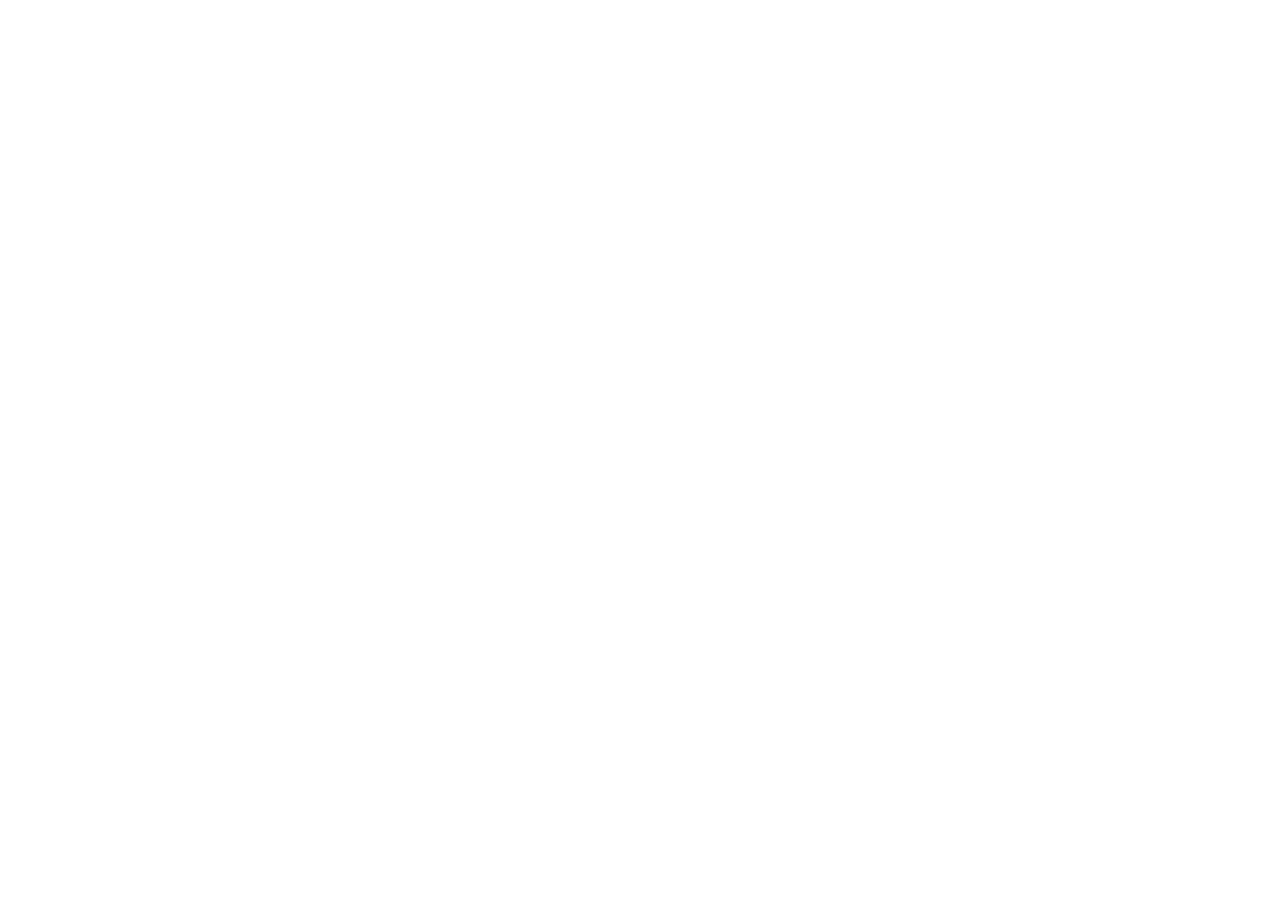
==== src/main/resources/templates/testView.html @ 272515a6 "220823" ====
<!DOCTYPE html>
<!--타임리프 연습용 페이지-->
<html xmlns:th="http://www.thymeleaf.org">
<head>
    <meta http-equiv="content-type" content="text/html" charset="UTF-8">
    <title>타임리프 테스트</title>
</head>
<body>
    <p th:text=" ${testStr}"></p>
</body>
</html>
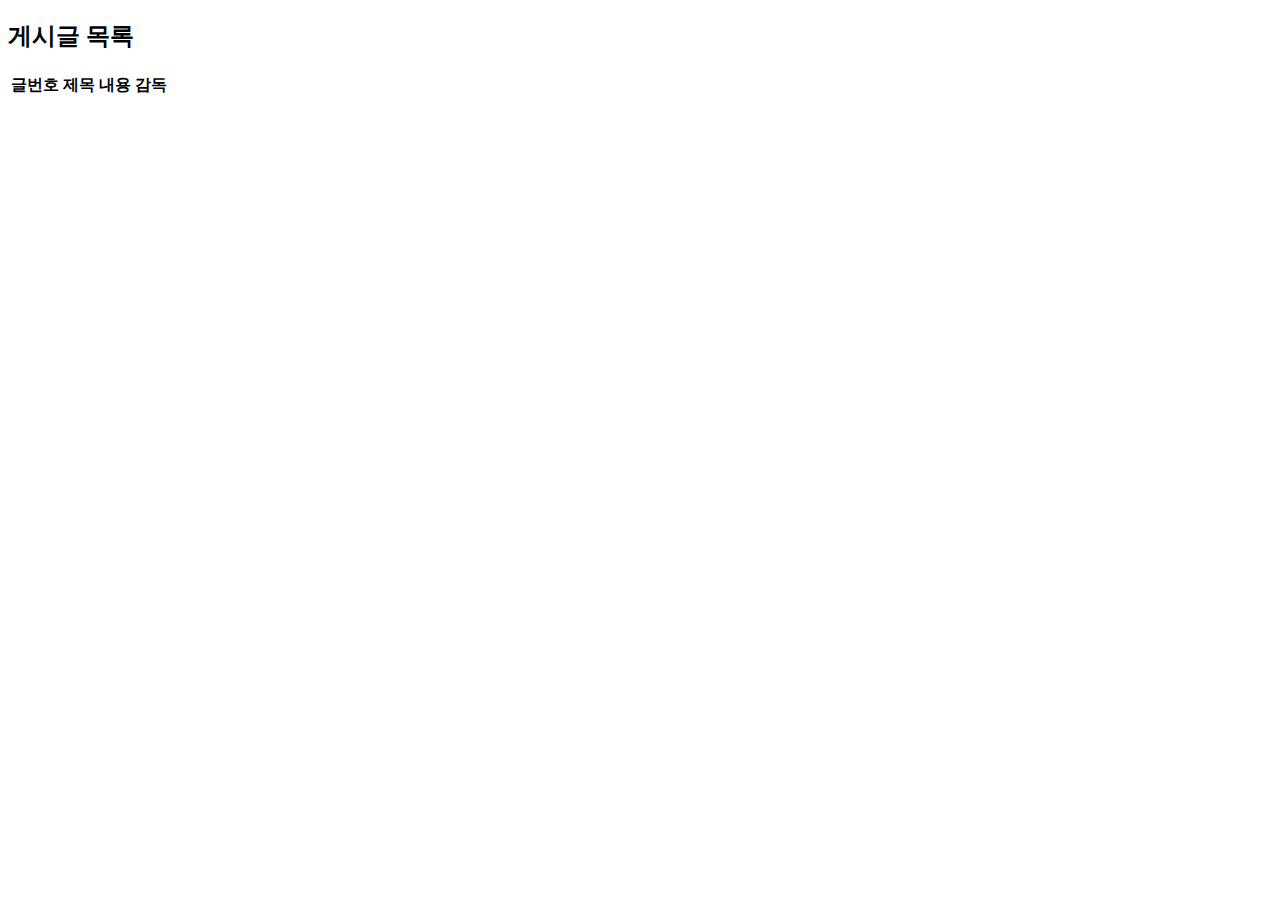
==== commit 3def979c: "220824" ====
--- a/src/main/resources/templates/testView.html
+++ b/src/main/resources/templates/testView.html
@@ -1,11 +1,37 @@
 <!DOCTYPE html>
 <!--타임리프 연습용 페이지-->
-<html xmlns:th="http://www.thymeleaf.org">
+<html lang="ko" xmlns:th="http://www.thymeleaf.org">
 <head>
-    <meta http-equiv="content-type" content="text/html" charset="UTF-8">
-    <title>타임리프 테스트</title>
+    <meta charset="UTF-8">
+    <title>list</title>
 </head>
 <body>
-    <p th:text=" ${testStr}"></p>
+<div class="container">
+    <h2>게시글 목록</h2>
+    <table class="movie_list">
+        <colgroup>
+            <col>
+            <col>
+            <col>
+            <col>
+        </colgroup>
+        <thead>
+        <tr>
+            <th scope="col">글번호</th>
+            <th scope="col">제목</th>
+            <th scope="col">내용</th>
+            <th scope="col">감독</th>
+        </tr>
+        </thead>
+        <tbody>
+        <tr th:each="list : ${list}">
+            <th th:text="${list.getNMovieSeq()}"></th>
+            <th th:text="${list.getSMovieTitle()}"></th>
+            <th th:text="${list.getSMovieStory()}"></th>
+            <th th:text="${list.getSMovieDirector()}"></th>
+        </tr>
+        </tbody>
+    </table>
+</div>
 </body>
 </html>